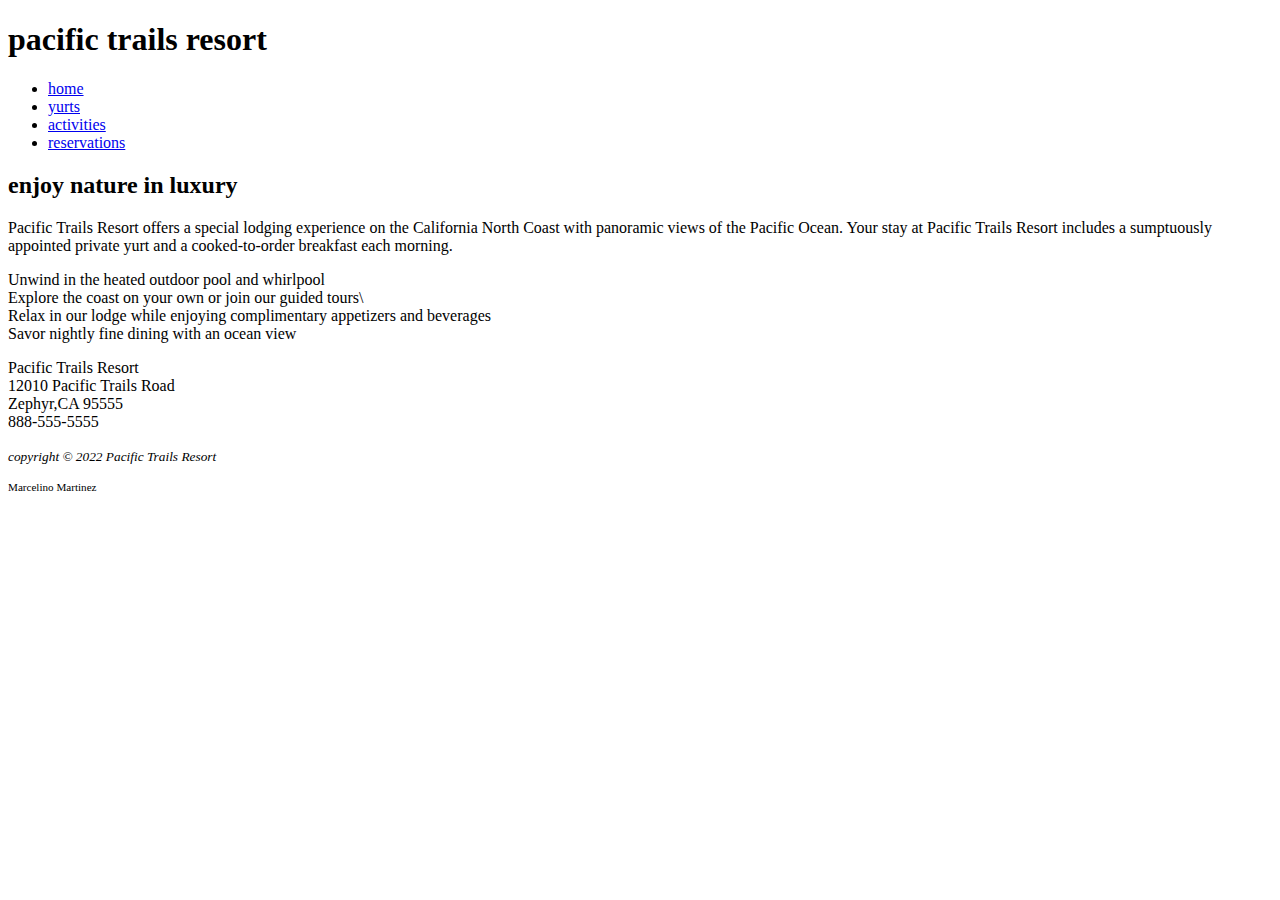
==== index.html @ f86d4e54 "Add files via upload" ====
<!DOCTYPE html>
<html lang="en">
<head>
    <meta charset="UTF-8">
    <meta http-equiv="X-UA-Compatible" content="IE=edge">
    <meta name="viewport" content="width=device-width, initial-scale=1.0">
    <title>Pacific Trails Resort</title>
</head>
<body>
    <Header>
        <h1>pacific trails resort</h1>
    </Header>
<nav><ul>
    <li><a href="index.html">home</a></li>
    <li><a href="yurts.html">yurts</a></li>
    <li><a href="activites.html">activities</a></li>
    <li><a href="reservations">reservations</a></li>
</ul> 
</nav>    
<main>
    <h2>enjoy nature in luxury</h2>
    <p>Pacific Trails Resort offers a special lodging experience on the California North Coast with panoramic views of the Pacific Ocean. Your stay at Pacific Trails Resort includes a sumptuously appointed private yurt and a cooked-to-order breakfast each morning.</p>
</main>
<ui>

    <li>Unwind in the heated outdoor pool and whirlpool</li>
    <li>Explore the coast on your own or join our guided tours\</li>
    <li>Relax in our lodge while enjoying complimentary appetizers and beverages</li>
    <li>Savor nightly fine dining with an ocean view</li>
</ui>
<div>
    <p>Pacific Trails Resort <br>   
    12010 Pacific Trails Road <br>
Zephyr,CA 95555 <br>
888-555-5555
    </p>
    <main>

    <footer>
        <p>
            <small><i>copyright &copy; 2022 Pacific Trails Resort</i><small>
        </p>
        <p>Marcelino Martinez</p>
    </footer>
</body>
</html>
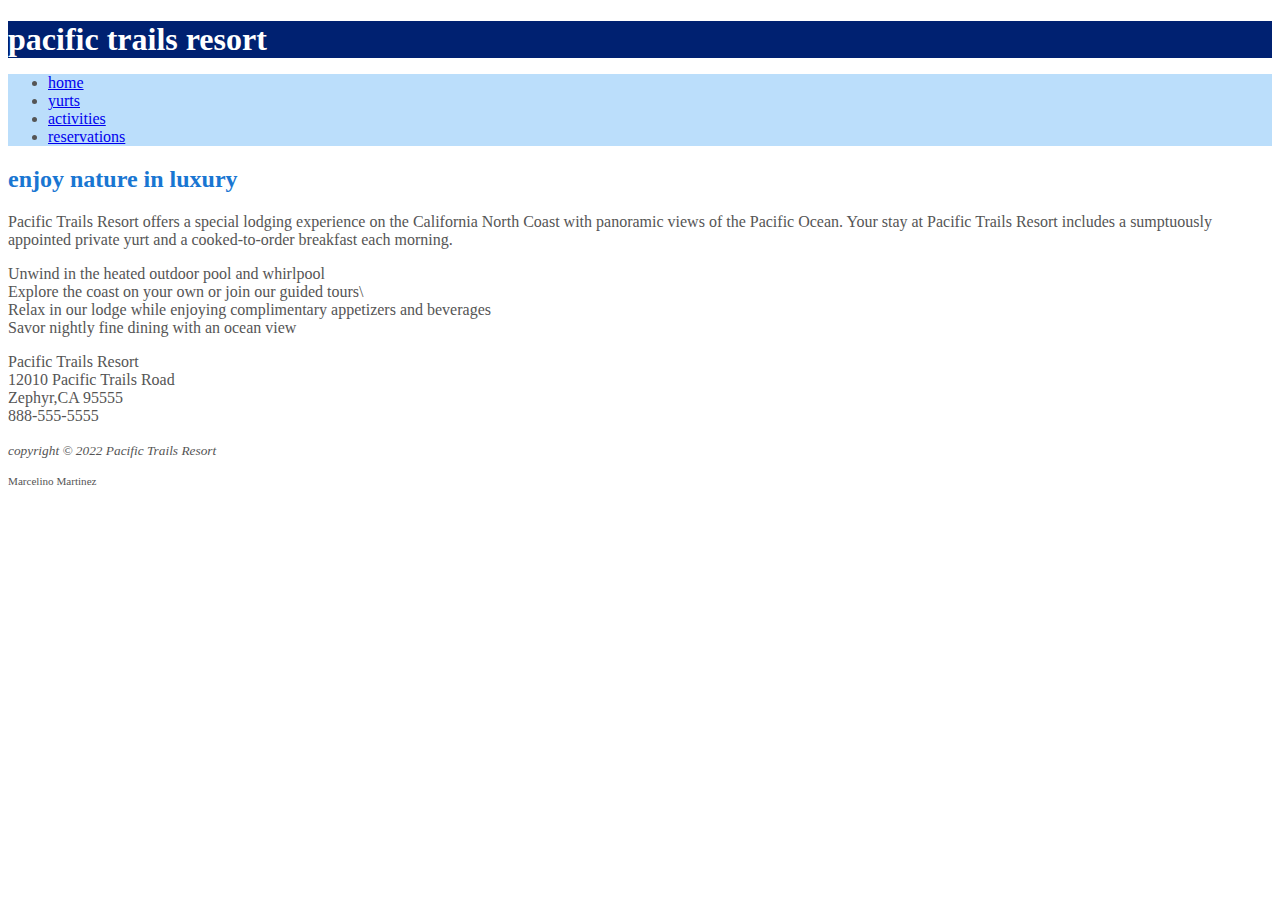
==== commit 73f85590: "Add files via upload" ====
--- a/index.html
+++ b/index.html
@@ -5,6 +5,7 @@
     <meta http-equiv="X-UA-Compatible" content="IE=edge">
     <meta name="viewport" content="width=device-width, initial-scale=1.0">
     <title>Pacific Trails Resort</title>
+    <link rel="stylesheet" href="Pacific.css">
 </head>
 <body>
     <Header>
@@ -19,7 +20,7 @@
 </nav>    
 <main>
     <h2>enjoy nature in luxury</h2>
-    <p>Pacific Trails Resort offers a special lodging experience on the California North Coast with panoramic views of the Pacific Ocean. Your stay at Pacific Trails Resort includes a sumptuously appointed private yurt and a cooked-to-order breakfast each morning.</p>
+    <p><span class="resort">Pacific Trails Resort</span> offers a special lodging experience on the California North Coast with panoramic views of the Pacific Ocean. Your stay at Pacific Trails Resort includes a sumptuously appointed private yurt and a cooked-to-order breakfast each morning.</p>
 </main>
 <ui>
 
@@ -28,8 +29,8 @@
     <li>Relax in our lodge while enjoying complimentary appetizers and beverages</li>
     <li>Savor nightly fine dining with an ocean view</li>
 </ui>
-<div>
-    <p>Pacific Trails Resort <br>   
+<div id="contact">
+    <p><span class="resort">Pacific Trails Resort</span> <br>   
     12010 Pacific Trails Road <br>
 Zephyr,CA 95555 <br>
 888-555-5555
--- a/Pacific.css
+++ b/Pacific.css
@@ -0,0 +1,22 @@
+body{background-color: #fff;
+color: #555;}
+header{
+    background-color: #002171;
+    color: #fff;
+}
+nav{
+    background-color: #bbdefb;
+
+}
+h1{
+    margin-bottom: 0;
+}
+h2{color: #1976d2;
+}
+dt{
+    color:#002171
+
+}
+resort{
+    color: #191919;
+}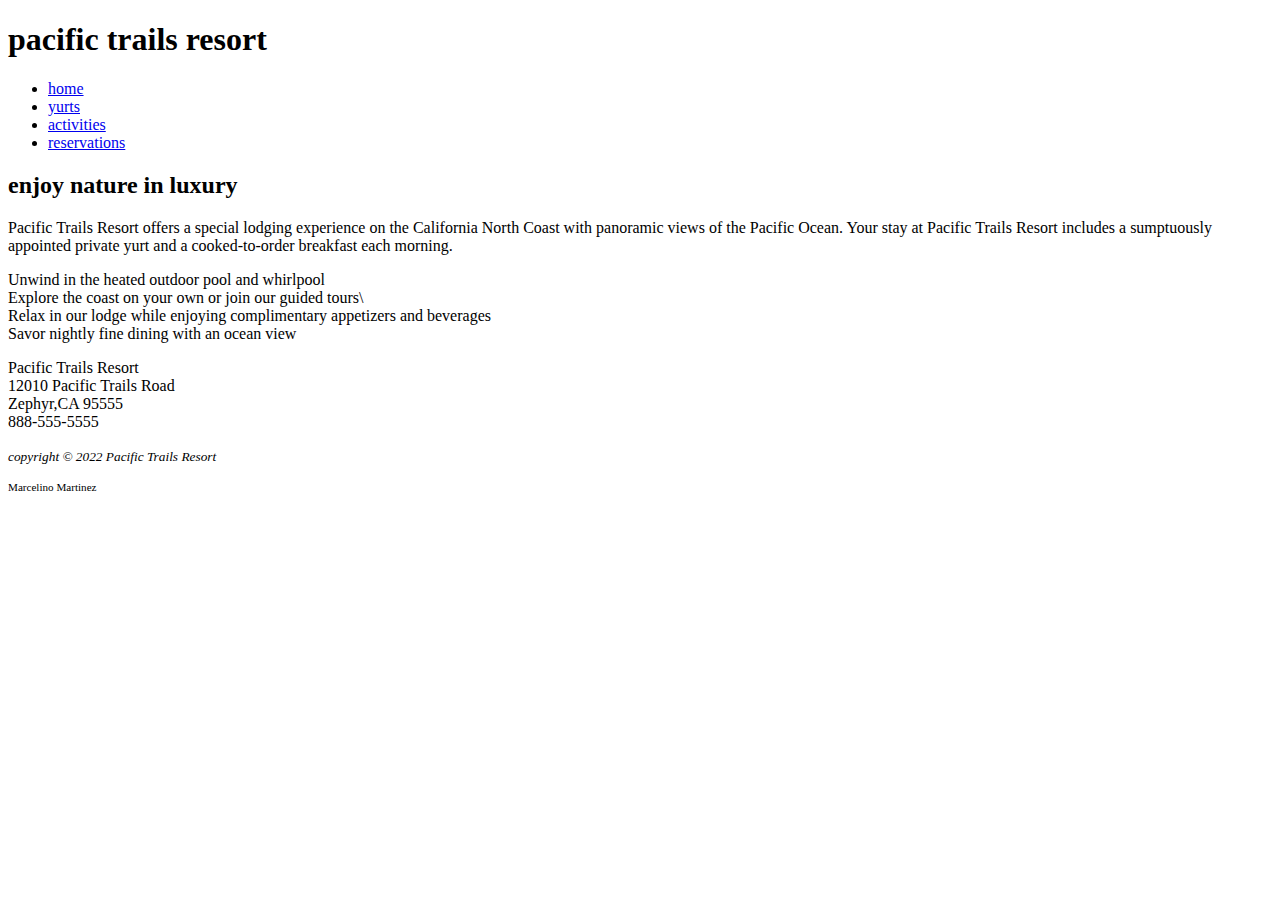
==== commit 4f9ea5b4: "Update index.html" ====
--- a/index.html
+++ b/index.html
@@ -5,7 +5,7 @@
     <meta http-equiv="X-UA-Compatible" content="IE=edge">
     <meta name="viewport" content="width=device-width, initial-scale=1.0">
     <title>Pacific Trails Resort</title>
-    <link rel="stylesheet" href="Pacific.css">
+    <link rel="stylesheet" href="https://stawfox64.github.io/style.css">
 </head>
 <body>
     <Header>
@@ -44,4 +44,4 @@
         <p>Marcelino Martinez</p>
     </footer>
 </body>
-</html>+</html>
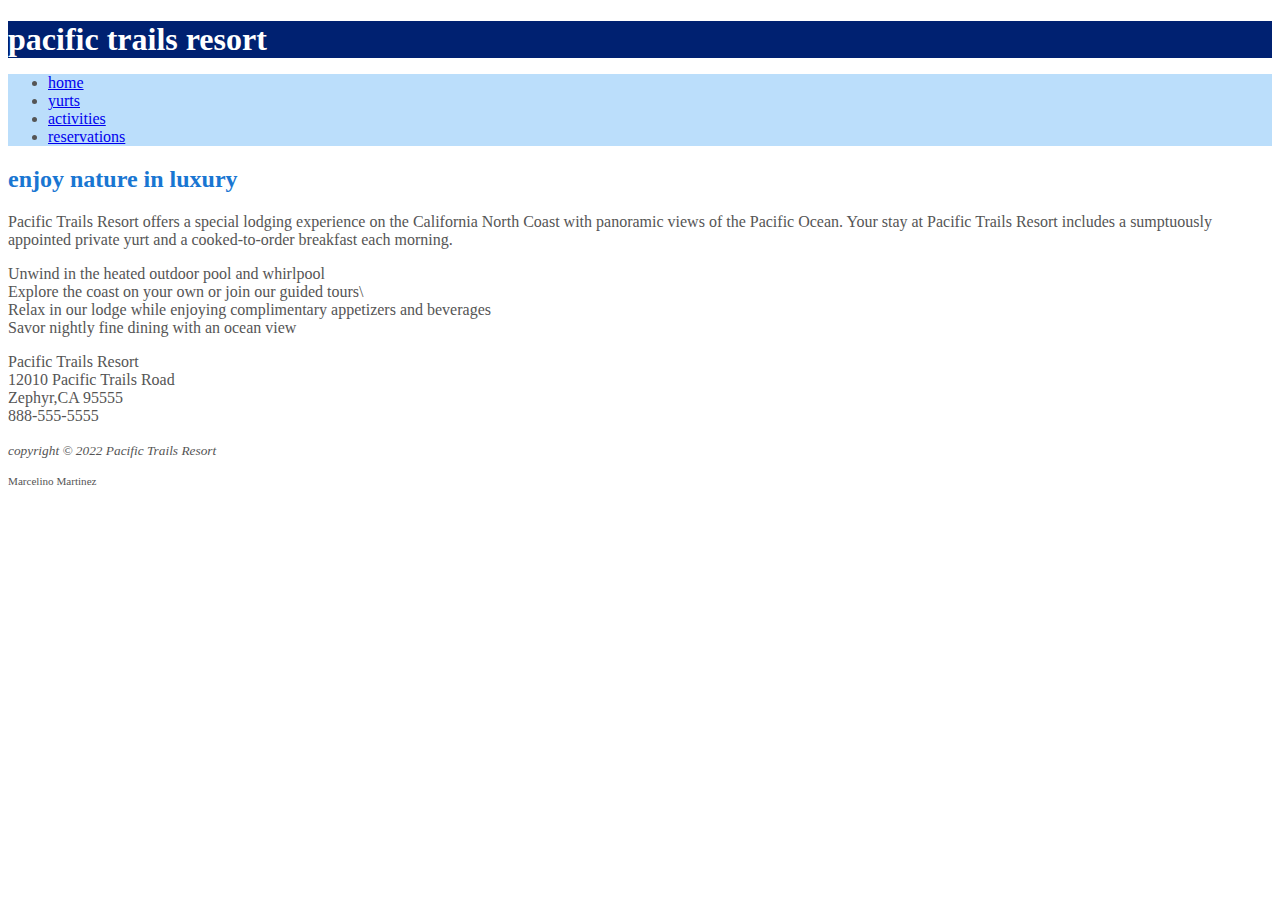
==== commit ab7cd0b5: "Update index.html" ====
--- a/index.html
+++ b/index.html
@@ -5,7 +5,7 @@
     <meta http-equiv="X-UA-Compatible" content="IE=edge">
     <meta name="viewport" content="width=device-width, initial-scale=1.0">
     <title>Pacific Trails Resort</title>
-    <link rel="stylesheet" href="https://stawfox64.github.io/style.css">
+    <link rel="stylesheet" href="Pacific.css">
 </head>
 <body>
     <Header>
--- a/Pacific.css
+++ b/Pacific.css
@@ -0,0 +1,22 @@
+body{background-color: #fff;
+color: #555;}
+header{
+    background-color: #002171;
+    color: #fff;
+}
+nav{
+    background-color: #bbdefb;
+
+}
+h1{
+    margin-bottom: 0;
+}
+h2{color: #1976d2;
+}
+dt{
+    color:#002171
+
+}
+resort{
+    color: #191919;
+}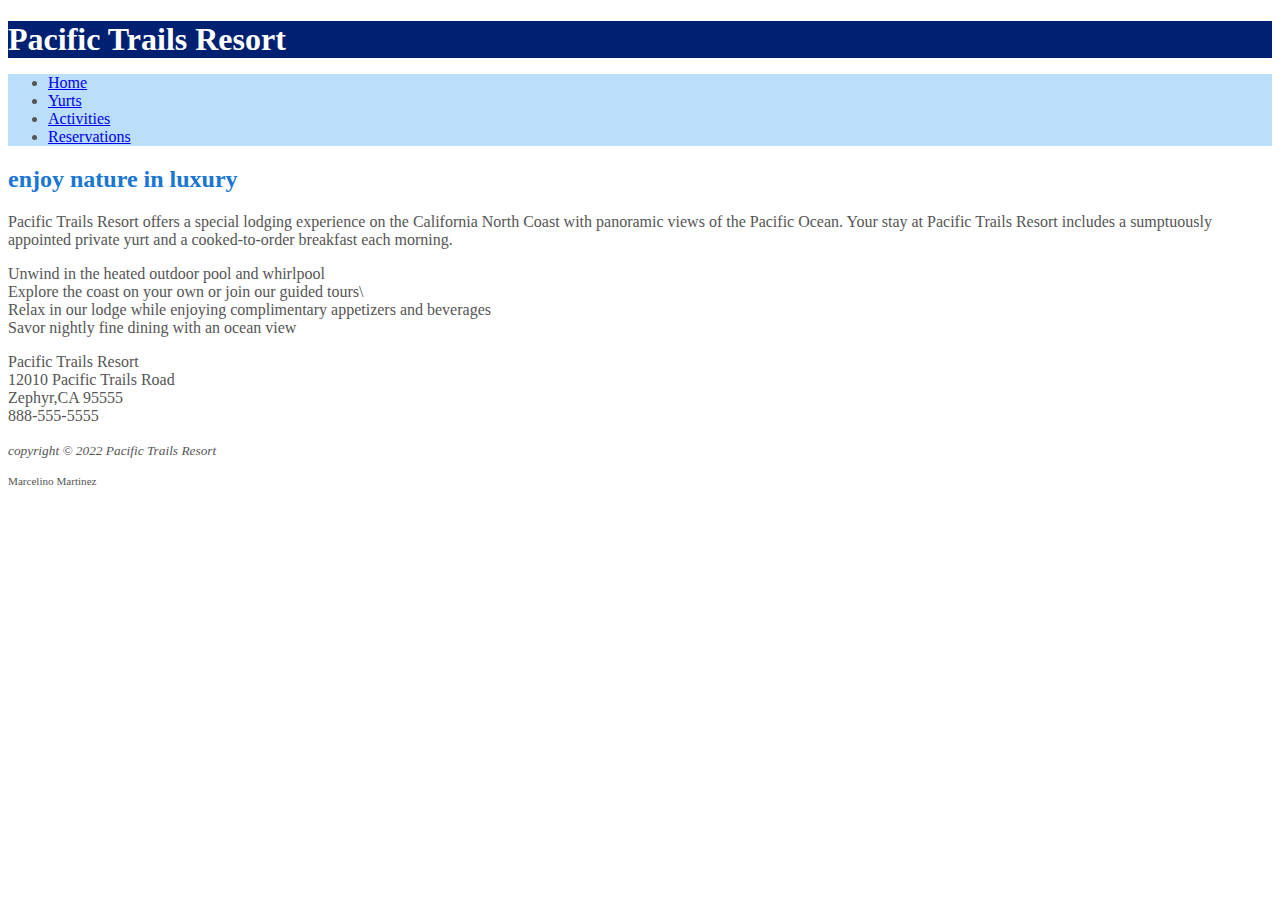
==== commit 69a4451a: "Update index.html" ====
--- a/index.html
+++ b/index.html
@@ -8,14 +8,14 @@
     <link rel="stylesheet" href="Pacific.css">
 </head>
 <body>
-    <Header>
-        <h1>pacific trails resort</h1>
-    </Header>
+    <header>
+        <h1>Pacific Trails Resort</h1>
+    </header>
 <nav><ul>
-    <li><a href="index.html">home</a></li>
-    <li><a href="yurts.html">yurts</a></li>
-    <li><a href="activites.html">activities</a></li>
-    <li><a href="reservations">reservations</a></li>
+    <li><a href="index.html">Home</a></li>
+    <li><a href="yurts.html">Yurts</a></li>
+    <li><a href="activites.html">Activities</a></li>
+    <li><a href="reservations">Reservations</a></li>
 </ul> 
 </nav>    
 <main>
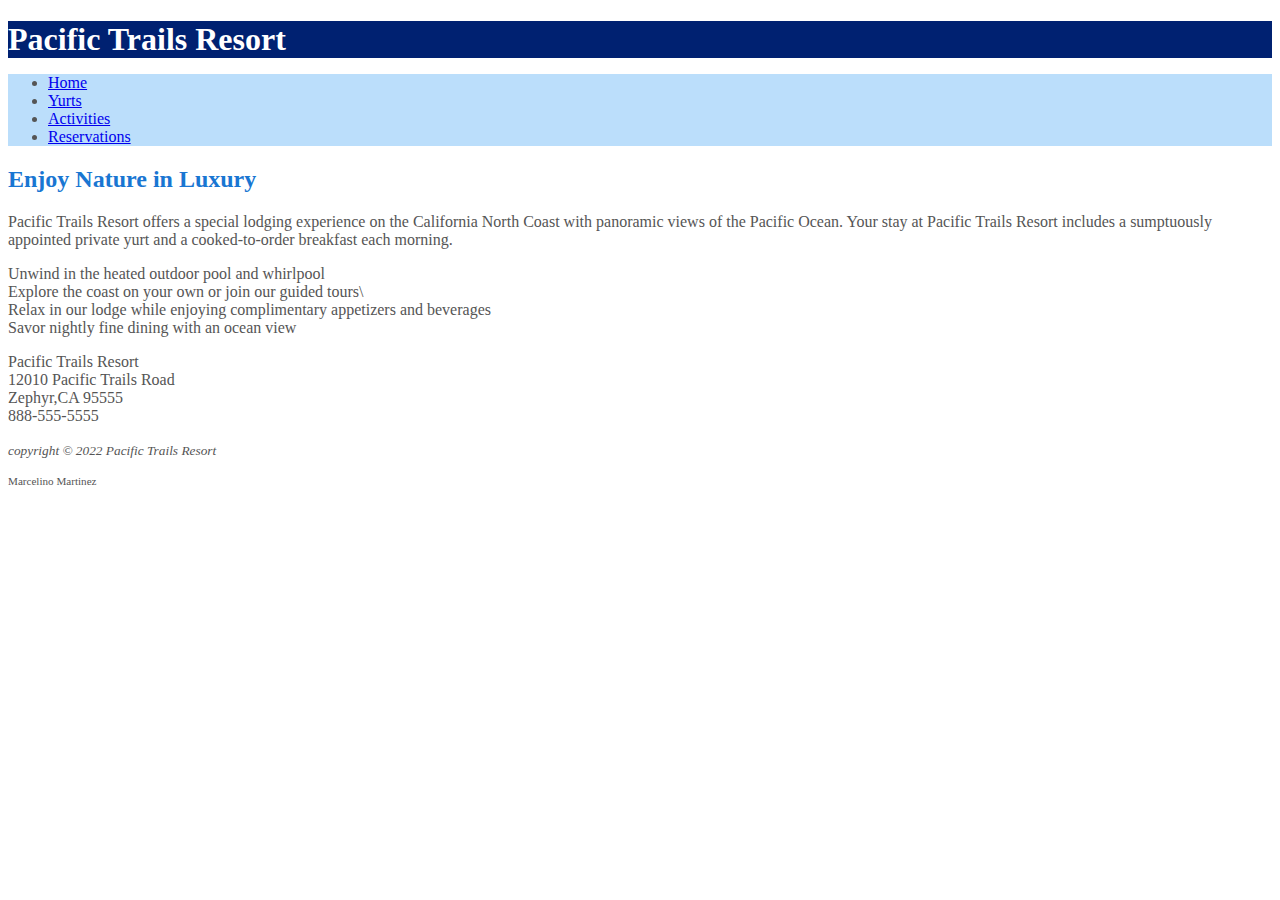
==== commit 6d3654ab: "Update index.html" ====
--- a/index.html
+++ b/index.html
@@ -19,7 +19,7 @@
 </ul> 
 </nav>    
 <main>
-    <h2>enjoy nature in luxury</h2>
+    <h2>Enjoy Nature in Luxury</h2>
     <p><span class="resort">Pacific Trails Resort</span> offers a special lodging experience on the California North Coast with panoramic views of the Pacific Ocean. Your stay at Pacific Trails Resort includes a sumptuously appointed private yurt and a cooked-to-order breakfast each morning.</p>
 </main>
 <ui>
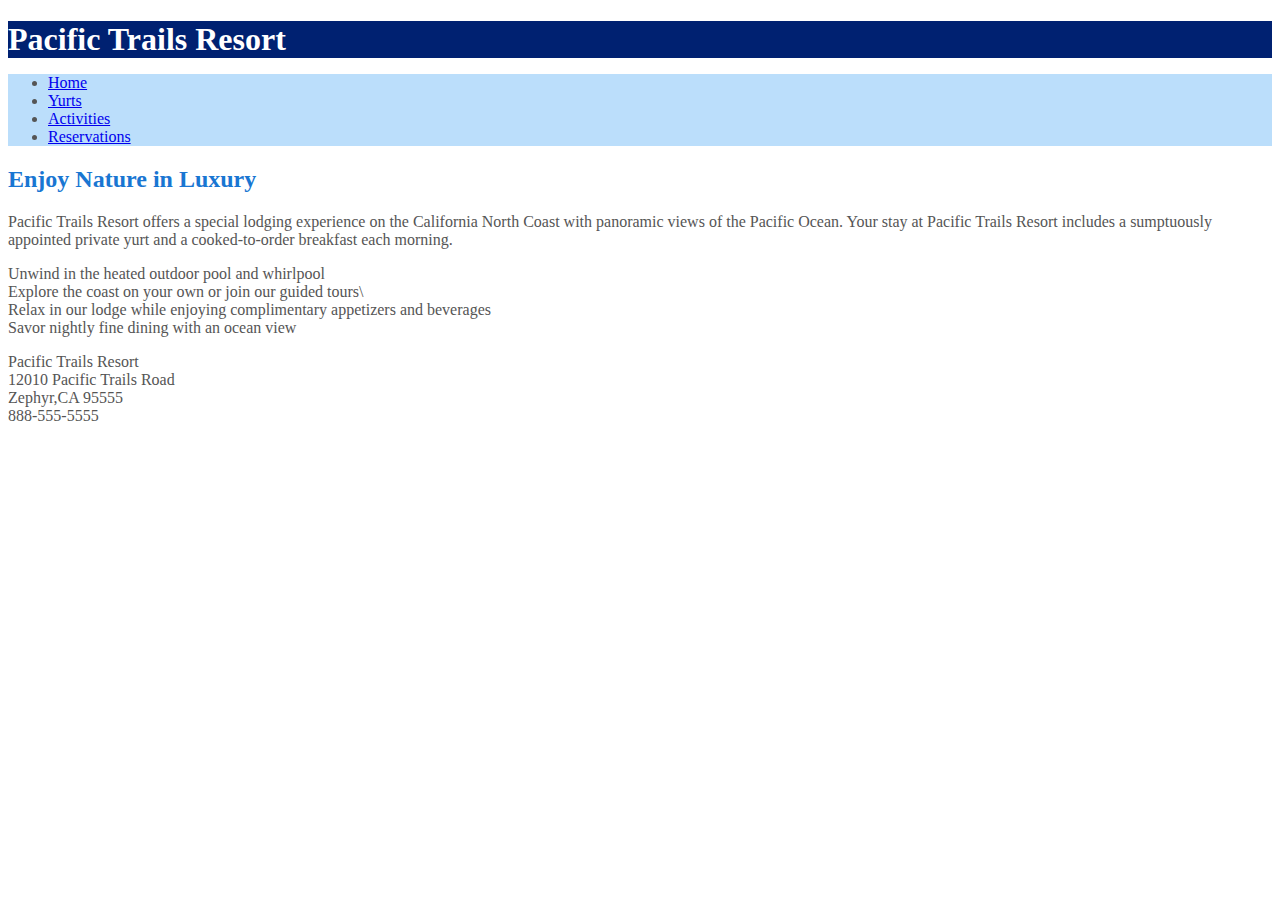
==== commit 4ea61ac0: "Add files via upload" ====
--- a/index.html
+++ b/index.html
@@ -33,15 +33,4 @@
     <p><span class="resort">Pacific Trails Resort</span> <br>   
     12010 Pacific Trails Road <br>
 Zephyr,CA 95555 <br>
-888-555-5555
-    </p>
-    <main>
-
-    <footer>
-        <p>
-            <small><i>copyright &copy; 2022 Pacific Trails Resort</i><small>
-        </p>
-        <p>Marcelino Martinez</p>
-    </footer>
-</body>
-</html>
+888-555-5555